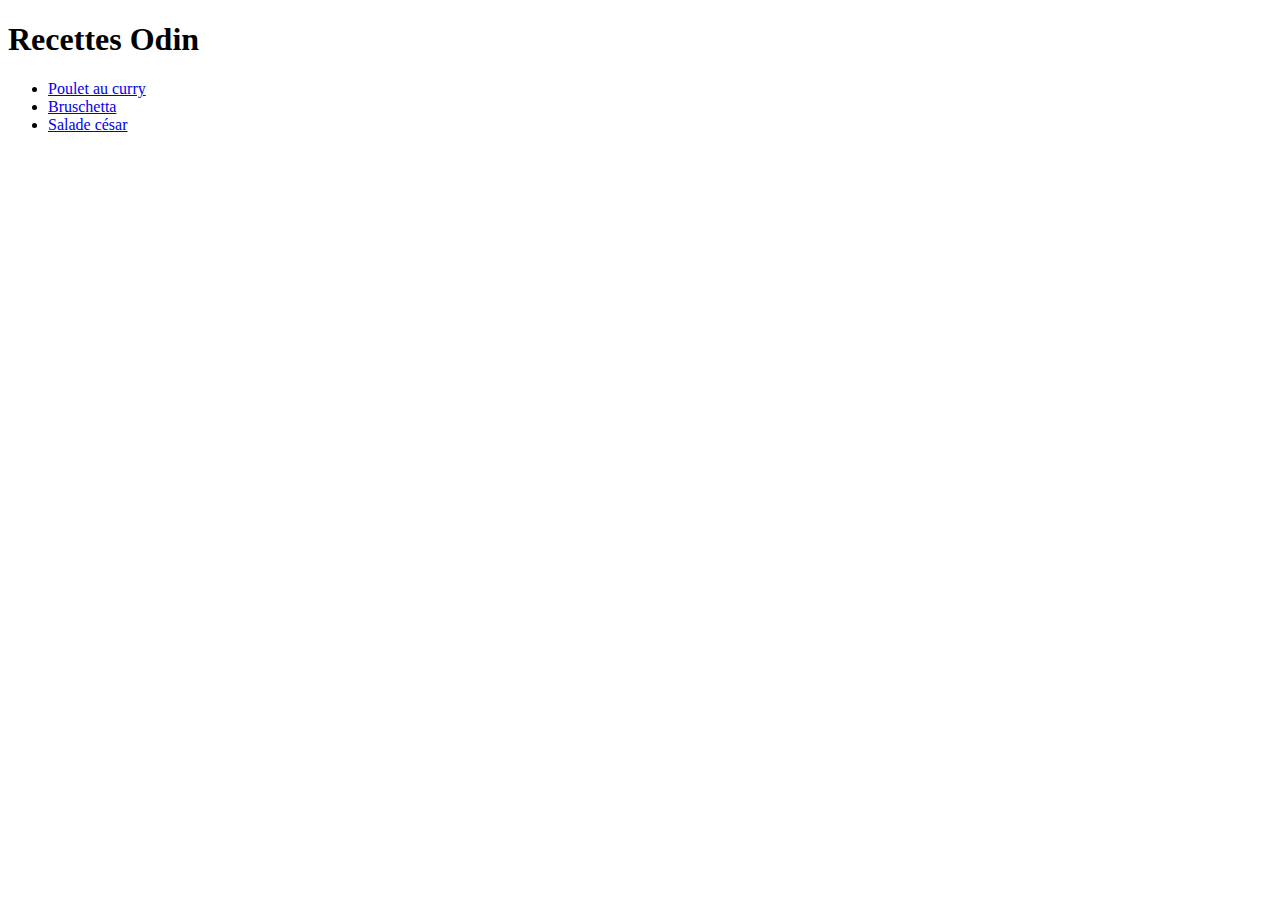
==== index.html @ b33e0cc7 "Finish project" ====
<!DOCTYPE html>
<html lang="fr">
<head>
    <meta charset="UTF-8">
    <meta name="viewport" content="width=device-width, initial-scale=1.0">
    <title>Document</title>
</head>
<body>
    <h1>Recettes Odin</h1>
    <ul>
        <li><a href="./recipes/poulet_curry.html">Poulet au curry</a></li>
        <li><a href="./recipes/bruschetta.html">Bruschetta</a></li>
        <li><a href="./recipes/salade.html">Salade césar</a></li>
    </ul>
</body>
</html>
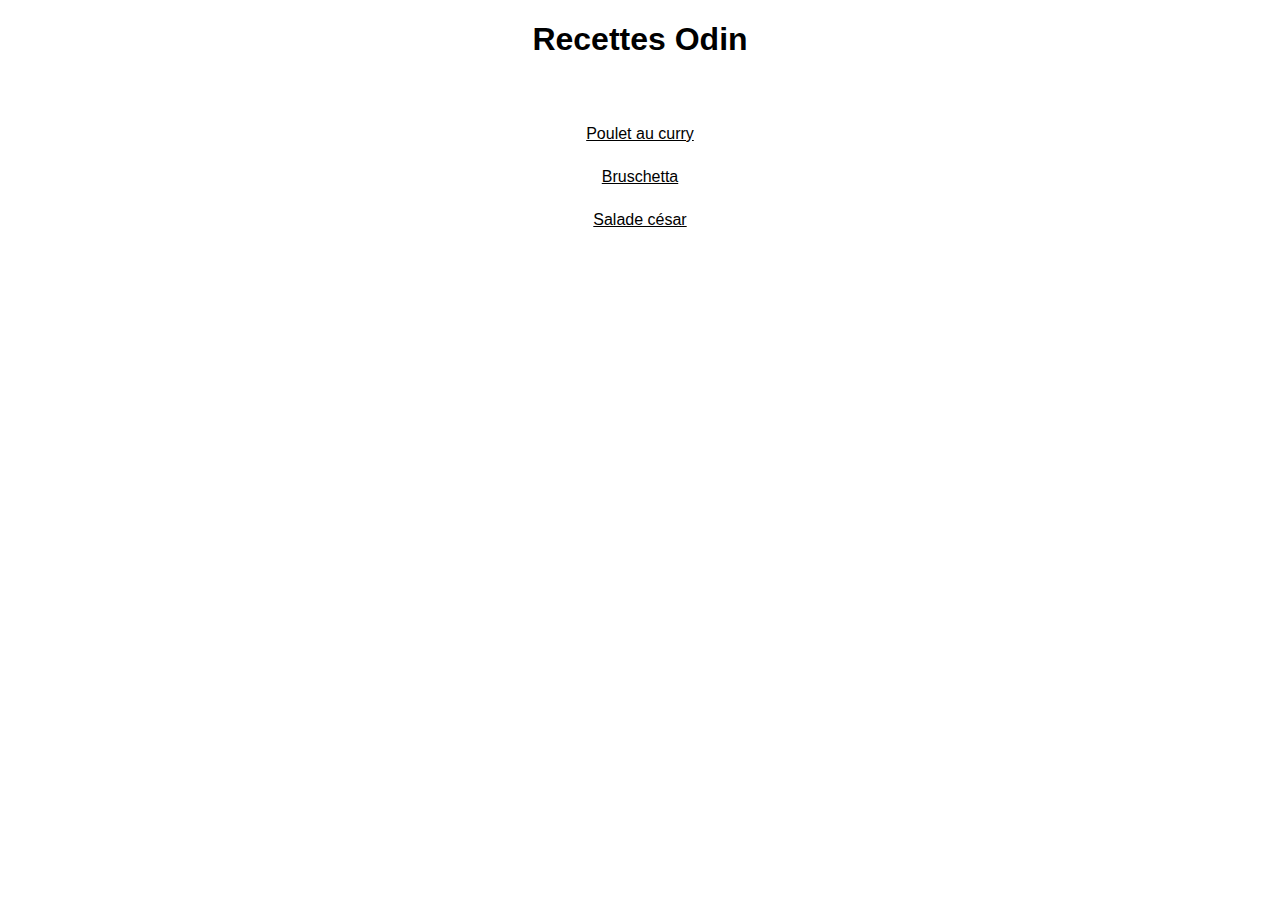
==== commit 240233ca: "Ajout css" ====
--- a/index.html
+++ b/index.html
@@ -4,6 +4,7 @@
     <meta charset="UTF-8">
     <meta name="viewport" content="width=device-width, initial-scale=1.0">
     <title>Document</title>
+    <link rel="stylesheet" href="style.css">
 </head>
 <body>
     <h1>Recettes Odin</h1>
--- a/style.css
+++ b/style.css
@@ -0,0 +1,22 @@
+* {
+   font-family: sans-serif;
+}
+
+h1 {
+    text-align: center;
+}
+
+ul {
+    list-style-type: none;
+    padding: 20px;
+    margin: 20px;
+}
+
+li {
+    margin: 25px;
+    text-align: center;
+}
+
+a {
+    color: black;
+}
